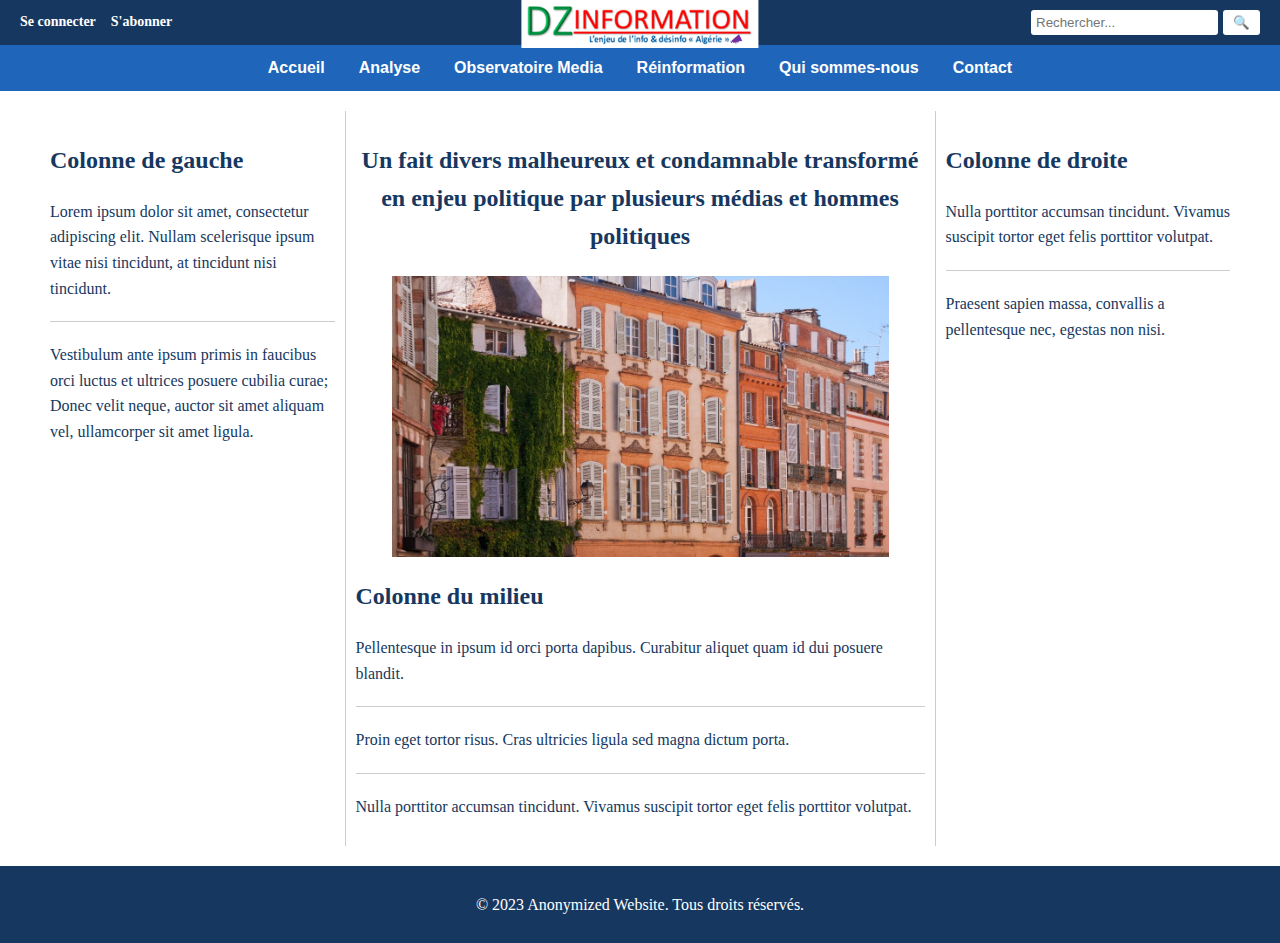
==== index.html @ 715b8553 "Update index.html" ====
<!DOCTYPE html>
<html lang="fr">
<head>
    <meta charset="UTF-8">
    <meta name="viewport" content="width=device-width, initial-scale=1.0">
    <title>Anonymized Website</title>
    <style>
        /* Styles généraux */
        body {
            font-family: 'Noto Serif', Georgia, Verdana, Times, 'Times New Roman', Garamond, Palatino, serif;
            font-size: 16px;
            line-height: 1.6;
            margin: 0;
            padding: 0;
            background-color: #fff;
            color: #163860;
        }

        /* En-tête */
        .header {
            background-color: #163860;
            color: #fff;
            padding: 10px 20px;
            display: flex;
            justify-content: space-between;
            align-items: center;
            position: relative;
        }

        .header .logo {
            height: 50px;
            position: absolute;
            left: 50%;
            transform: translateX(-50%);
        }

        .header .auth-links {
            display: flex;
            gap: 15px;
            font-size: 14px;
        }

        .header .auth-links a {
            color: #fff;
            text-decoration: none;
            font-weight: 600;
        }

        .header .auth-links a:hover {
            color: #1f66ba;
        }

        .header .search {
            display: flex;
            align-items: center;
        }

        .header .search input {
            padding: 5px;
            border: none;
            border-radius: 3px;
            font-family: 'Source Sans Pro', Arial, sans-serif;
        }

        .header .search button {
            padding: 5px 10px;
            background-color: #fff;
            border: none;
            border-radius: 3px;
            margin-left: 5px;
            cursor: pointer;
            font-family: 'Source Sans Pro', Arial, sans-serif;
        }

        /* Menu de navigation */
        .nav-menu {
            background-color: #1f66ba;
            padding: 10px;
            text-align: center;
        }

        .nav-menu a {
            color: #fff;
            text-decoration: none;
            margin: 0 15px;
            font-weight: 600;
            font-family: 'Source Sans Pro', Arial, sans-serif;
        }

        .nav-menu a:hover {
            color: #163860;
        }

        /* Conteneur pour les colonnes */
        .container {
            display: flex;
            max-width: 1200px;
            margin: 20px auto;
            padding: 0 20px;
        }

        /* Colonnes */
        .column {
            padding: 10px;
            border-right: 1px solid #ccc;
        }

        .column:last-child {
            border-right: none;
        }

        /* Colonne du milieu plus large */
        .column.middle {
            flex: 2;
        }

        .column.left,
        .column.right {
            flex: 1;
        }

        /* Séparateurs */
        .separator {
            border-top: 1px solid #ccc;
            margin: 20px 0;
        }

        /* Pied de page */
        .footer {
            background-color: #163860;
            color: #fff;
            text-align: center;
            padding: 10px;
            margin-top: 20px;
        }

        /* Styles pour le titre et la photo */
        .middle-column-content {
            text-align: center;
            margin: 20px 0;
        }

        .middle-column-content .title {
            font-size: 24px;
            font-weight: bold;
            margin-bottom: 20px;
        }

        .middle-column-content .photo {
            width: 13.15cm;
            height: 7.44cm;
            background-color: #ccc; /* Remplacez par l'URL de votre photo */
            background-size: cover;
            background-position: center;
            margin: 0 auto; /* Centrer la photo */
        }
    </style>
    <link rel="stylesheet" href="style.css">
</head>
<body>
    <!-- En-tête -->
    <div class="header">
        <!-- Liens d'authentification -->
        <div class="auth-links">
            <a href="#">Se connecter</a>
            <a href="#">S'abonner</a>
        </div>

        <!-- Logo -->
        <img src="Logo.png" alt="Logo" class="logo">

        <!-- Champ de recherche -->
        <div class="search">
            <input type="text" placeholder="Rechercher...">
            <button>🔍</button>
        </div>
    </div>

    <!-- Menu de navigation -->
    <div class="nav-menu">
        <a href="#">Accueil</a>
        <a href="#">Analyse</a>
        <a href="#">Observatoire Media</a>
        <a href="#">Réinformation</a>
        <a href="#">Qui sommes-nous</a>
        <a href="#">Contact</a>
    </div>

    <!-- Conteneur pour les colonnes -->
    <div class="container">
        <!-- Colonne de gauche -->
        <div class="column left">
            <h2>Colonne de gauche</h2>
            <p>Lorem ipsum dolor sit amet, consectetur adipiscing elit. Nullam scelerisque ipsum vitae nisi tincidunt, at tincidunt nisi tincidunt.</p>
            <div class="separator"></div>
            <p>Vestibulum ante ipsum primis in faucibus orci luctus et ultrices posuere cubilia curae; Donec velit neque, auctor sit amet aliquam vel, ullamcorper sit amet ligula.</p>
        </div>

        <!-- Colonne du milieu -->
        <div class="column middle">
            <!-- Titre et photo -->
            <div class="middle-column-content">
                <div class="title">
                    Un fait divers malheureux et condamnable transformé en enjeu politique par plusieurs médias et hommes politiques
                </div>
               <div class="photo" style="background-image: url('Pic1.png');"></div>
            </div>

            <h2>Colonne du milieu</h2>
            <p>Pellentesque in ipsum id orci porta dapibus. Curabitur aliquet quam id dui posuere blandit.</p>
            <div class="separator"></div>
            <p>Proin eget tortor risus. Cras ultricies ligula sed magna dictum porta.</p>
            <div class="separator"></div>
            <p>Nulla porttitor accumsan tincidunt. Vivamus suscipit tortor eget felis porttitor volutpat.</p>
        </div>

        <!-- Colonne de droite -->
        <div class="column right">
            <h2>Colonne de droite</h2>
            <p>Nulla porttitor accumsan tincidunt. Vivamus suscipit tortor eget felis porttitor volutpat.</p>
            <div class="separator"></div>
            <p>Praesent sapien massa, convallis a pellentesque nec, egestas non nisi.</p>
        </div>
    </div>

    <!-- Pied de page -->
    <div class="footer">
        <p>&copy; 2023 Anonymized Website. Tous droits réservés.</p>
    </div>
</body>
</html>
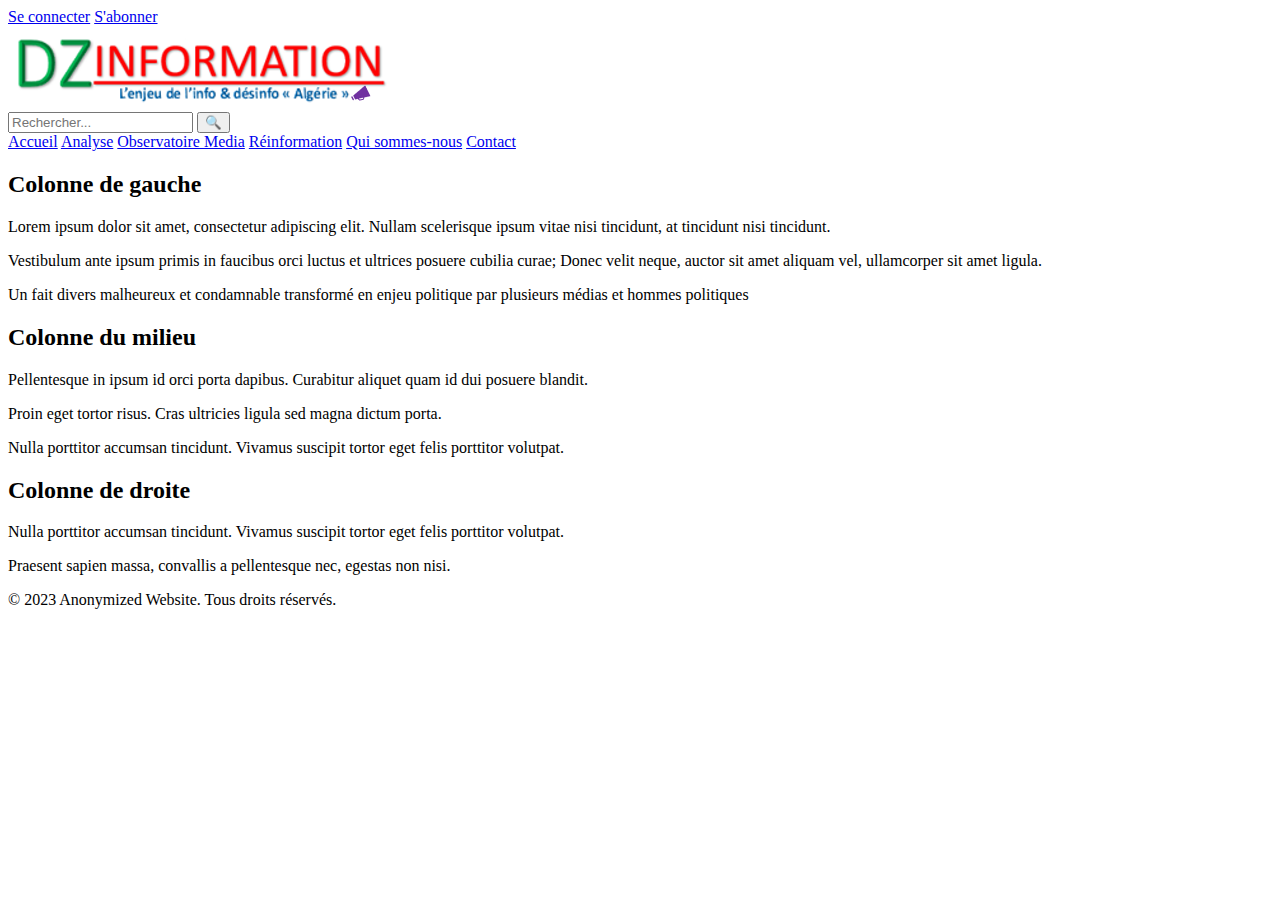
==== commit 97c9c2ab: "Update index.html" ====
--- a/index.html
+++ b/index.html
@@ -1,161 +1,11 @@
 <!DOCTYPE html>
 <html lang="fr">
+<head>
 <head>
     <meta charset="UTF-8">
     <meta name="viewport" content="width=device-width, initial-scale=1.0">
     <title>Anonymized Website</title>
-    <style>
-        /* Styles généraux */
-        body {
-            font-family: 'Noto Serif', Georgia, Verdana, Times, 'Times New Roman', Garamond, Palatino, serif;
-            font-size: 16px;
-            line-height: 1.6;
-            margin: 0;
-            padding: 0;
-            background-color: #fff;
-            color: #163860;
-        }
-
-        /* En-tête */
-        .header {
-            background-color: #163860;
-            color: #fff;
-            padding: 10px 20px;
-            display: flex;
-            justify-content: space-between;
-            align-items: center;
-            position: relative;
-        }
-
-        .header .logo {
-            height: 50px;
-            position: absolute;
-            left: 50%;
-            transform: translateX(-50%);
-        }
-
-        .header .auth-links {
-            display: flex;
-            gap: 15px;
-            font-size: 14px;
-        }
-
-        .header .auth-links a {
-            color: #fff;
-            text-decoration: none;
-            font-weight: 600;
-        }
-
-        .header .auth-links a:hover {
-            color: #1f66ba;
-        }
-
-        .header .search {
-            display: flex;
-            align-items: center;
-        }
-
-        .header .search input {
-            padding: 5px;
-            border: none;
-            border-radius: 3px;
-            font-family: 'Source Sans Pro', Arial, sans-serif;
-        }
-
-        .header .search button {
-            padding: 5px 10px;
-            background-color: #fff;
-            border: none;
-            border-radius: 3px;
-            margin-left: 5px;
-            cursor: pointer;
-            font-family: 'Source Sans Pro', Arial, sans-serif;
-        }
-
-        /* Menu de navigation */
-        .nav-menu {
-            background-color: #1f66ba;
-            padding: 10px;
-            text-align: center;
-        }
-
-        .nav-menu a {
-            color: #fff;
-            text-decoration: none;
-            margin: 0 15px;
-            font-weight: 600;
-            font-family: 'Source Sans Pro', Arial, sans-serif;
-        }
-
-        .nav-menu a:hover {
-            color: #163860;
-        }
-
-        /* Conteneur pour les colonnes */
-        .container {
-            display: flex;
-            max-width: 1200px;
-            margin: 20px auto;
-            padding: 0 20px;
-        }
-
-        /* Colonnes */
-        .column {
-            padding: 10px;
-            border-right: 1px solid #ccc;
-        }
-
-        .column:last-child {
-            border-right: none;
-        }
-
-        /* Colonne du milieu plus large */
-        .column.middle {
-            flex: 2;
-        }
-
-        .column.left,
-        .column.right {
-            flex: 1;
-        }
-
-        /* Séparateurs */
-        .separator {
-            border-top: 1px solid #ccc;
-            margin: 20px 0;
-        }
-
-        /* Pied de page */
-        .footer {
-            background-color: #163860;
-            color: #fff;
-            text-align: center;
-            padding: 10px;
-            margin-top: 20px;
-        }
-
-        /* Styles pour le titre et la photo */
-        .middle-column-content {
-            text-align: center;
-            margin: 20px 0;
-        }
-
-        .middle-column-content .title {
-            font-size: 24px;
-            font-weight: bold;
-            margin-bottom: 20px;
-        }
-
-        .middle-column-content .photo {
-            width: 13.15cm;
-            height: 7.44cm;
-            background-color: #ccc; /* Remplacez par l'URL de votre photo */
-            background-size: cover;
-            background-position: center;
-            margin: 0 auto; /* Centrer la photo */
-        }
-    </style>
-    <link rel="stylesheet" href="style.css">
+    <link rel="stylesheet" href="style.css"> <!-- Lien vers le CSS externe -->
 </head>
 <body>
     <!-- En-tête -->
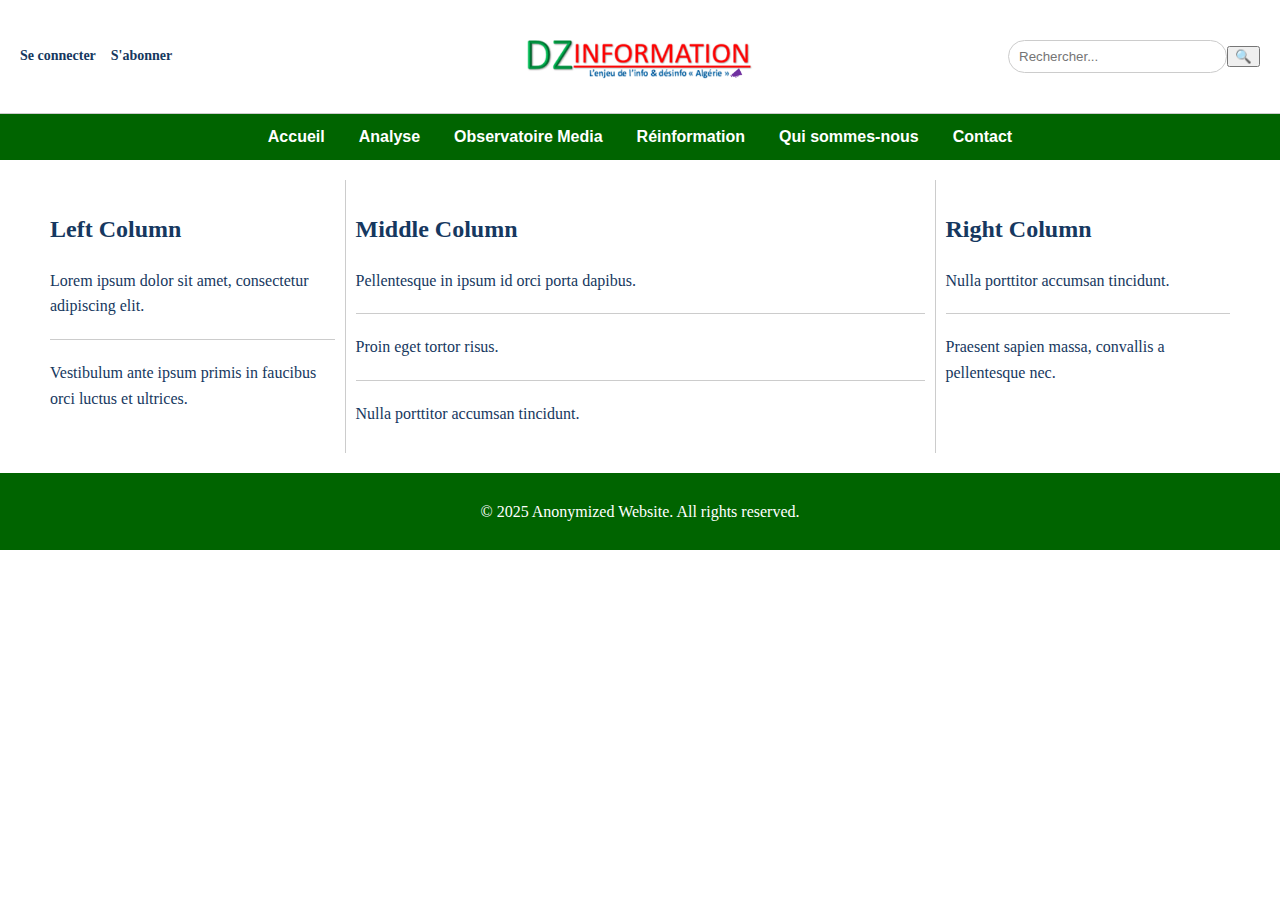
==== commit 4c92295e: "Update index.html" ====
--- a/index.html
+++ b/index.html
@@ -1,32 +1,26 @@
 <!DOCTYPE html>
 <html lang="fr">
 <head>
-<head>
-    <meta charset="UTF-8">
-    <meta name="viewport" content="width=device-width, initial-scale=1.0">
-    <title>Anonymized Website</title>
-    <link rel="stylesheet" href="style.css"> <!-- Lien vers le CSS externe -->
+    <meta charset="utf-8">
+    <meta name="viewport" content="width=device-width, initial-scale=1, minimum-scale=1">
+    <title>Anonymized Three-Column Layout with Header and Navigation</title>
+    <link rel="stylesheet" href="styles.css">
 </head>
 <body>
-    <!-- En-tête -->
+    <!-- Header -->
     <div class="header">
-        <!-- Liens d'authentification -->
         <div class="auth-links">
             <a href="#">Se connecter</a>
             <a href="#">S'abonner</a>
         </div>
-
-        <!-- Logo -->
         <img src="Logo.png" alt="Logo" class="logo">
-
-        <!-- Champ de recherche -->
         <div class="search">
             <input type="text" placeholder="Rechercher...">
             <button>🔍</button>
         </div>
     </div>
 
-    <!-- Menu de navigation -->
+    <!-- Navigation Menu -->
     <div class="nav-menu">
         <a href="#">Accueil</a>
         <a href="#">Analyse</a>
@@ -36,46 +30,33 @@
         <a href="#">Contact</a>
     </div>
 
-    <!-- Conteneur pour les colonnes -->
+    <!-- Three-Column Layout -->
     <div class="container">
-        <!-- Colonne de gauche -->
         <div class="column left">
-            <h2>Colonne de gauche</h2>
-            <p>Lorem ipsum dolor sit amet, consectetur adipiscing elit. Nullam scelerisque ipsum vitae nisi tincidunt, at tincidunt nisi tincidunt.</p>
+            <h2>Left Column</h2>
+            <p>Lorem ipsum dolor sit amet, consectetur adipiscing elit.</p>
             <div class="separator"></div>
-            <p>Vestibulum ante ipsum primis in faucibus orci luctus et ultrices posuere cubilia curae; Donec velit neque, auctor sit amet aliquam vel, ullamcorper sit amet ligula.</p>
+            <p>Vestibulum ante ipsum primis in faucibus orci luctus et ultrices.</p>
         </div>
-
-        <!-- Colonne du milieu -->
         <div class="column middle">
-            <!-- Titre et photo -->
-            <div class="middle-column-content">
-                <div class="title">
-                    Un fait divers malheureux et condamnable transformé en enjeu politique par plusieurs médias et hommes politiques
-                </div>
-               <div class="photo" style="background-image: url('Pic1.png');"></div>
-            </div>
-
-            <h2>Colonne du milieu</h2>
-            <p>Pellentesque in ipsum id orci porta dapibus. Curabitur aliquet quam id dui posuere blandit.</p>
+            <h2>Middle Column</h2>
+            <p>Pellentesque in ipsum id orci porta dapibus.</p>
             <div class="separator"></div>
-            <p>Proin eget tortor risus. Cras ultricies ligula sed magna dictum porta.</p>
+            <p>Proin eget tortor risus.</p>
             <div class="separator"></div>
-            <p>Nulla porttitor accumsan tincidunt. Vivamus suscipit tortor eget felis porttitor volutpat.</p>
+            <p>Nulla porttitor accumsan tincidunt.</p>
         </div>
-
-        <!-- Colonne de droite -->
         <div class="column right">
-            <h2>Colonne de droite</h2>
-            <p>Nulla porttitor accumsan tincidunt. Vivamus suscipit tortor eget felis porttitor volutpat.</p>
+            <h2>Right Column</h2>
+            <p>Nulla porttitor accumsan tincidunt.</p>
             <div class="separator"></div>
-            <p>Praesent sapien massa, convallis a pellentesque nec, egestas non nisi.</p>
+            <p>Praesent sapien massa, convallis a pellentesque nec.</p>
         </div>
     </div>
 
-    <!-- Pied de page -->
+    <!-- Footer -->
     <div class="footer">
-        <p>&copy; 2023 Anonymized Website. Tous droits réservés.</p>
+        <p>&copy; 2025 Anonymized Website. All rights reserved.</p>
     </div>
 </body>
 </html>
--- a/styles.css
+++ b/styles.css
@@ -0,0 +1,145 @@
+/* Styles généraux */
+body {
+    font-family: 'Noto Serif', Georgia, Verdana, Times, 'Times New Roman', Garamond, Palatino, serif;
+    font-size: 16px;
+    line-height: 1.6;
+    margin: 0;
+    padding: 0;
+    background-color: #fff;
+    color: #163860;
+}
+
+/* En-tête */
+.header {
+    background-color: #fff; /* Fond blanc */
+    color: #163860; /* Couleur du texte */
+    padding: 40px 20px; /* Hauteur doublée */
+    display: flex;
+    justify-content: space-between;
+    align-items: center;
+    position: relative;
+    border-bottom: 1px solid #ccc; /* Ligne de séparation */
+}
+
+.header .logo {
+    height: 50px;
+    position: absolute;
+    left: 50%;
+    transform: translateX(-50%);
+}
+
+.header .auth-links {
+    display: flex;
+    gap: 15px;
+    font-size: 14px;
+}
+
+.header .auth-links a {
+    color: #163860; /* Couleur du texte */
+    text-decoration: none;
+    font-weight: 600;
+}
+
+.header .auth-links a:hover {
+    color: #1f66ba;
+}
+
+.header .search {
+    display: flex;
+    align-items: center;
+}
+
+.header .search input {
+    padding: 8px 30px 8px 10px; /* Padding pour la loupe */
+    border: 1px solid #ccc;
+    border-radius: 20px;
+    font-family: 'Source Sans Pro', Arial, sans-serif;
+    background-image: url('search-icon.png'); /* Ajoutez une icône de loupe */
+    background-repeat: no-repeat;
+    background-position: right 10px center;
+    background-size: 16px;
+}
+
+/* Menu de navigation */
+.nav-menu {
+    background-color: #006400; /* Vert foncé */
+    padding: 10px;
+    text-align: center;
+}
+
+.nav-menu a {
+    color: #fff;
+    text-decoration: none;
+    margin: 0 15px;
+    font-weight: 600;
+    font-family: 'Source Sans Pro', Arial, sans-serif;
+}
+
+.nav-menu a:hover {
+    color: #ffcc00; /* Couleur au survol */
+}
+
+/* Conteneur pour les colonnes */
+.container {
+    display: flex;
+    max-width: 1200px;
+    margin: 20px auto;
+    padding: 0 20px;
+}
+
+/* Colonnes */
+.column {
+    padding: 10px;
+    border-right: 1px solid #ccc;
+}
+
+.column:last-child {
+    border-right: none;
+}
+
+/* Colonne du milieu plus large */
+.column.middle {
+    flex: 2;
+}
+
+.column.left,
+.column.right {
+    flex: 1;
+}
+
+/* Séparateurs */
+.separator {
+    border-top: 1px solid #ccc;
+    margin: 20px 0;
+}
+
+/* Pied de page */
+.footer {
+    background-color: #006400; /* Vert foncé */
+    color: #fff;
+    text-align: center;
+    padding: 10px;
+    margin-top: 20px;
+}
+
+/* Styles pour le titre et la photo */
+.middle-column-content {
+    text-align: left; /* Titre aligné à gauche */
+    margin: 20px 0;
+}
+
+.middle-column-content .title {
+    font-size: 24px;
+    font-weight: bold;
+    margin-bottom: 20px;
+}
+
+.middle-column-content .photo {
+    width: calc(100% - 40px); /* Taille avec padding de 20px */
+    height: 300px; /* Ajustez la hauteur selon vos besoins */
+    background-image: url('Pic1.jpg'); /* Nouvelle photo */
+    background-size: cover;
+    background-position: center;
+    margin: 0 auto; /* Centrer la photo */
+    padding: 20px; /* Padding de 20px */
+}
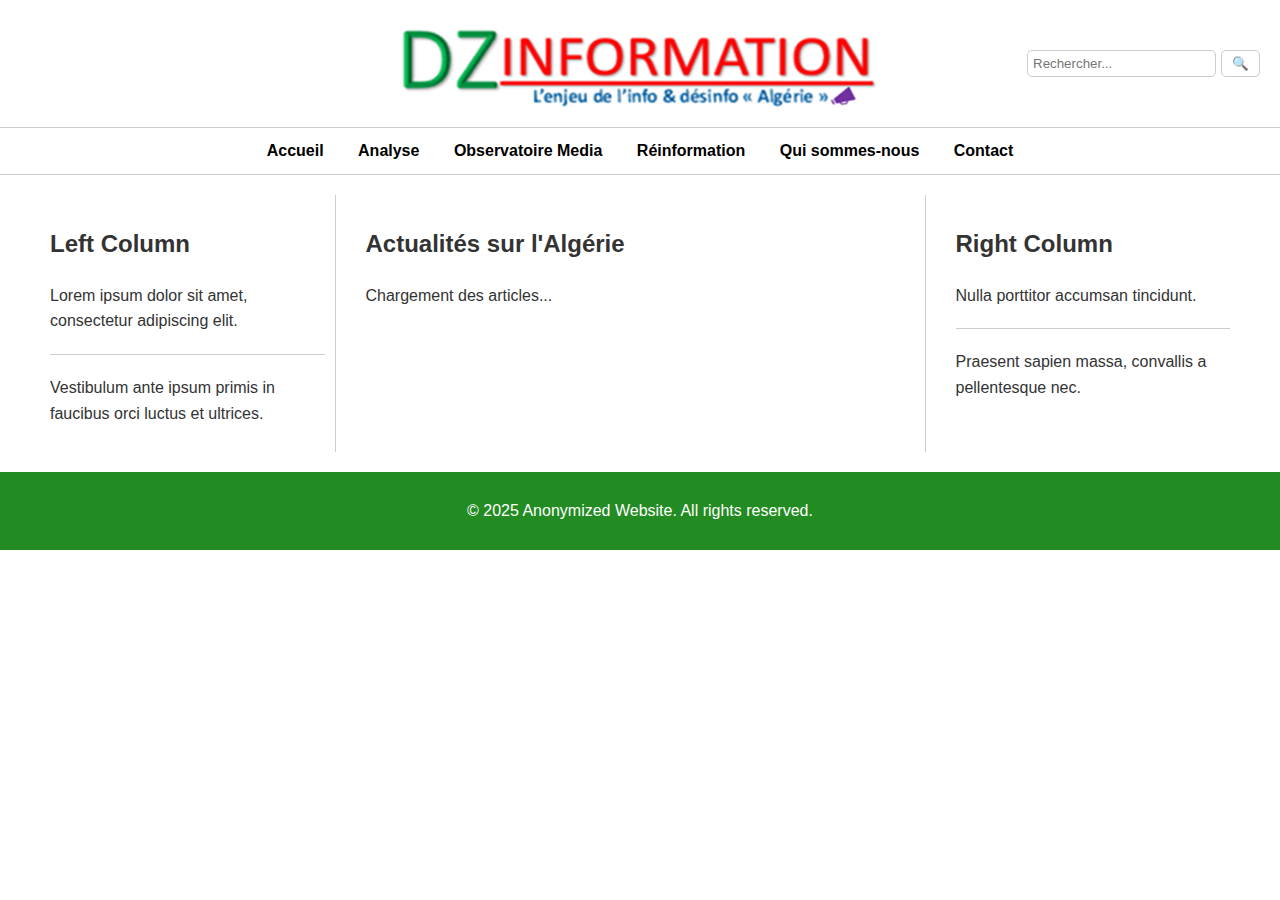
==== commit 6378b3ee: "Update index.html" ====
--- a/index.html
+++ b/index.html
@@ -38,14 +38,11 @@
             <div class="separator"></div>
             <p>Vestibulum ante ipsum primis in faucibus orci luctus et ultrices.</p>
         </div>
-        <div class="column middle">
-            <h2>Middle Column</h2>
-            <p>Pellentesque in ipsum id orci porta dapibus.</p>
-            <div class="separator"></div>
-            <p>Proin eget tortor risus.</p>
-            <div class="separator"></div>
-            <p>Nulla porttitor accumsan tincidunt.</p>
-        </div>
+     <div class="column middle">
+    <h2>Actualités sur l'Algérie</h2>
+    <div id="news">Chargement des articles...</div>
+</div>
+
         <div class="column right">
             <h2>Right Column</h2>
             <p>Nulla porttitor accumsan tincidunt.</p>
--- a/styles.css
+++ b/styles.css
@@ -1,28 +1,28 @@
-/* Styles généraux */
+/* Global Styles */
 body {
-    font-family: 'Noto Serif', Georgia, Verdana, Times, 'Times New Roman', Garamond, Palatino, serif;
-    font-size: 16px;
+    font-family: Arial, sans-serif;
     line-height: 1.6;
     margin: 0;
     padding: 0;
     background-color: #fff;
-    color: #163860;
+    color: #333;
 }
 
-/* En-tête */
+/* Header */
 .header {
-    background-color: #fff; /* Fond blanc */
-    color: #163860; /* Couleur du texte */
-    padding: 40px 20px; /* Hauteur doublée */
+    background-color: #fff;
+    color: #fff;
+    padding: 50px 20px;
     display: flex;
     justify-content: space-between;
     align-items: center;
+    flex-wrap: wrap;
     position: relative;
-    border-bottom: 1px solid #ccc; /* Ligne de séparation */
 }
 
 .header .logo {
-    height: 50px;
+    height: 100px;
+    max-width: 100%;
     position: absolute;
     left: 50%;
     transform: translateX(-50%);
@@ -31,17 +31,18 @@
 .header .auth-links {
     display: flex;
     gap: 15px;
-    font-size: 14px;
+    font-size: 0.9rem;
 }
 
 .header .auth-links a {
-    color: #163860; /* Couleur du texte */
+    color: #fff;
     text-decoration: none;
-    font-weight: 600;
+    font-weight: bold;
+    transition: color 0.3s;
 }
 
 .header .auth-links a:hover {
-    color: #1f66ba;
+    color: #ddd;
 }
 
 .header .search {
@@ -50,44 +51,55 @@
 }
 
 .header .search input {
-    padding: 8px 30px 8px 10px; /* Padding pour la loupe */
+    padding: 5px;
     border: 1px solid #ccc;
-    border-radius: 20px;
-    font-family: 'Source Sans Pro', Arial, sans-serif;
-    background-image: url('search-icon.png'); /* Ajoutez une icône de loupe */
-    background-repeat: no-repeat;
-    background-position: right 10px center;
-    background-size: 16px;
+    border-radius: 5px;
 }
 
-/* Menu de navigation */
+.header .search button {
+    padding: 5px 10px;
+    background-color: #fff;
+    border: 1px solid #ccc;
+    border-radius: 5px;
+    margin-left: 5px;
+    cursor: pointer;
+    transition: background 0.3s;
+}
+
+.header .search button:hover {
+    background-color: #f0f0f0;
+}
+
+/* Navigation Menu */
 .nav-menu {
-    background-color: #006400; /* Vert foncé */
+    background-color: #fff;
     padding: 10px;
     text-align: center;
+    border-top: 1px solid #ccc; /* Ligne grise fine entre le menu et le header */
+    border-bottom: 1px solid #ccc; /* Ligne fine entre le menu et la page */
 }
 
 .nav-menu a {
-    color: #fff;
+    color: #000;
     text-decoration: none;
     margin: 0 15px;
-    font-weight: 600;
-    font-family: 'Source Sans Pro', Arial, sans-serif;
+    font-weight: bold;
+    transition: text-decoration 0.3s;
 }
 
 .nav-menu a:hover {
-    color: #ffcc00; /* Couleur au survol */
+    text-decoration: underline;
 }
 
-/* Conteneur pour les colonnes */
+/* Container */
 .container {
     display: flex;
     max-width: 1200px;
     margin: 20px auto;
     padding: 0 20px;
+    gap: 20px;
 }
 
-/* Colonnes */
 .column {
     padding: 10px;
     border-right: 1px solid #ccc;
@@ -97,49 +109,52 @@
     border-right: none;
 }
 
-/* Colonne du milieu plus large */
 .column.middle {
     flex: 2;
 }
 
-.column.left,
-.column.right {
+.column.left, .column.right {
     flex: 1;
 }
 
-/* Séparateurs */
 .separator {
     border-top: 1px solid #ccc;
     margin: 20px 0;
 }
 
-/* Pied de page */
+/* Footer */
 .footer {
-    background-color: #006400; /* Vert foncé */
+    background-color: #228B22;
     color: #fff;
     text-align: center;
     padding: 10px;
     margin-top: 20px;
 }
 
-/* Styles pour le titre et la photo */
-.middle-column-content {
-    text-align: left; /* Titre aligné à gauche */
-    margin: 20px 0;
+/* Responsive Design */
+@media (max-width: 1024px) {
+    .container {
+        flex-direction: column;
+    }
+
+    .column {
+        border-right: none;
+    }
+
+    .header {
+        flex-direction: column;
+        align-items: center;
+        text-align: center;
+    }
+
+    .header .auth-links, .header .search {
+        margin-top: 10px;
+    }
 }
 
-.middle-column-content .title {
-    font-size: 24px;
-    font-weight: bold;
-    margin-bottom: 20px;
+@media (max-width: 768px) {
+    .nav-menu a {
+        display: block;
+        margin: 10px 0;
+    }
 }
-
-.middle-column-content .photo {
-    width: calc(100% - 40px); /* Taille avec padding de 20px */
-    height: 300px; /* Ajustez la hauteur selon vos besoins */
-    background-image: url('Pic1.jpg'); /* Nouvelle photo */
-    background-size: cover;
-    background-position: center;
-    margin: 0 auto; /* Centrer la photo */
-    padding: 20px; /* Padding de 20px */
-}
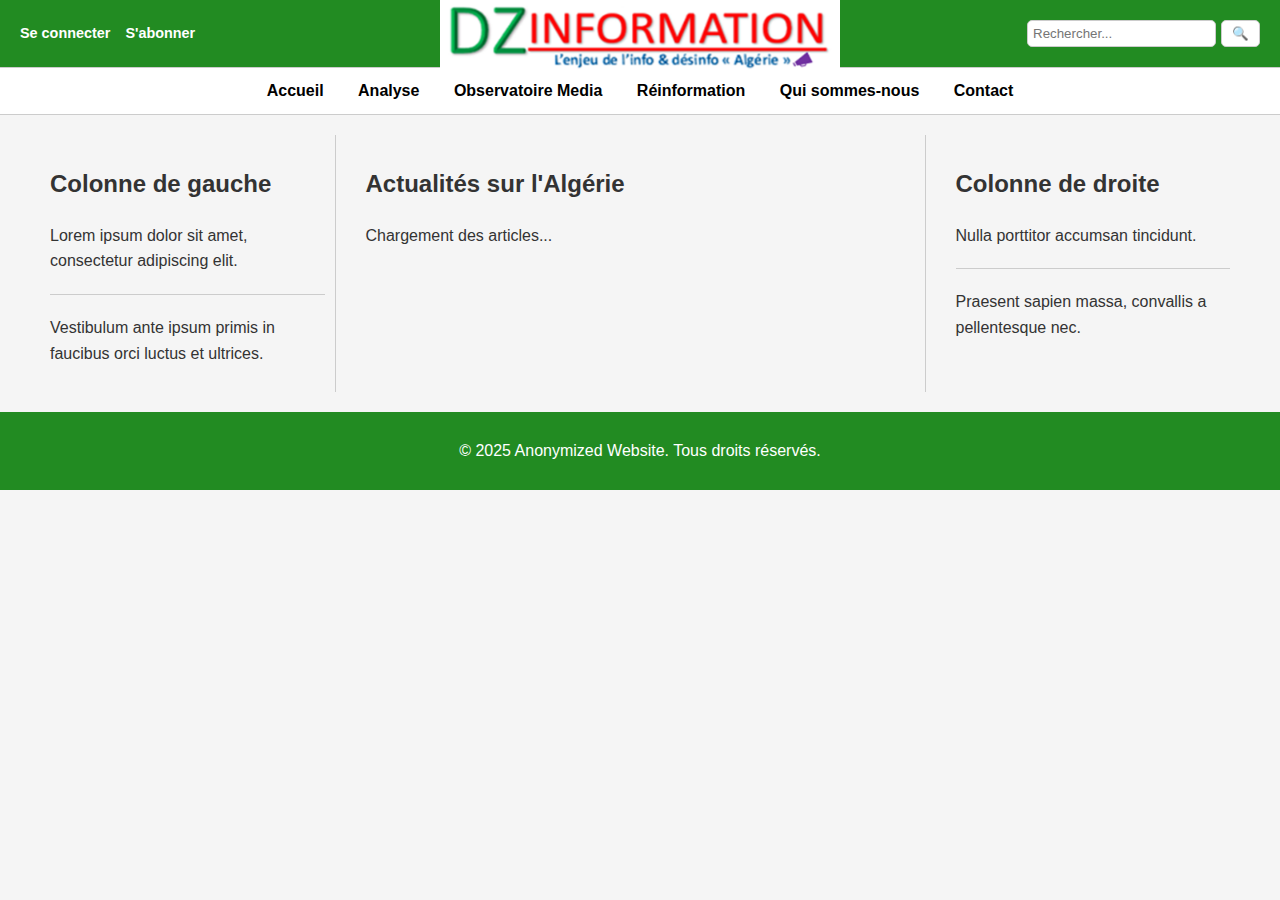
==== commit 44109e9a: "Update index.html" ====
--- a/index.html
+++ b/index.html
@@ -3,12 +3,13 @@
 <head>
     <meta charset="utf-8">
     <meta name="viewport" content="width=device-width, initial-scale=1, minimum-scale=1">
-    <title>Anonymized Three-Column Layout with Header and Navigation</title>
-    <link rel="stylesheet" href="styles.css">
+    <title>Actualités Algérie - Analyse</title>
+    <link rel="stylesheet" href="styles.css"> <!-- Lien vers le fichier CSS -->
+    <script src="newsapi.js" defer></script> <!-- Lien vers le fichier JavaScript -->
 </head>
 <body>
     <!-- Header -->
-    <div class="header">
+    <header class="header">
         <div class="auth-links">
             <a href="#">Se connecter</a>
             <a href="#">S'abonner</a>
@@ -18,42 +19,44 @@
             <input type="text" placeholder="Rechercher...">
             <button>🔍</button>
         </div>
-    </div>
+    </header>
 
     <!-- Navigation Menu -->
-    <div class="nav-menu">
+    <nav class="nav-menu">
         <a href="#">Accueil</a>
         <a href="#">Analyse</a>
         <a href="#">Observatoire Media</a>
         <a href="#">Réinformation</a>
         <a href="#">Qui sommes-nous</a>
         <a href="#">Contact</a>
-    </div>
+    </nav>
 
-    <!-- Three-Column Layout -->
-    <div class="container">
+    <!-- Main Content -->
+    <main class="container">
         <div class="column left">
-            <h2>Left Column</h2>
+            <h2>Colonne de gauche</h2>
             <p>Lorem ipsum dolor sit amet, consectetur adipiscing elit.</p>
             <div class="separator"></div>
             <p>Vestibulum ante ipsum primis in faucibus orci luctus et ultrices.</p>
         </div>
-     <div class="column middle">
-    <h2>Actualités sur l'Algérie</h2>
-    <div id="news">Chargement des articles...</div>
-</div>
+
+        <!-- Colonne du milieu pour les actualités -->
+        <div class="column middle">
+            <h2>Actualités sur l'Algérie</h2>
+            <div id="news">Chargement des articles...</div> <!-- Les articles s'afficheront ici -->
+        </div>
 
         <div class="column right">
-            <h2>Right Column</h2>
+            <h2>Colonne de droite</h2>
             <p>Nulla porttitor accumsan tincidunt.</p>
             <div class="separator"></div>
             <p>Praesent sapien massa, convallis a pellentesque nec.</p>
         </div>
-    </div>
+    </main>
 
     <!-- Footer -->
-    <div class="footer">
-        <p>&copy; 2025 Anonymized Website. All rights reserved.</p>
-    </div>
+    <footer class="footer">
+        <p>&copy; 2025 Anonymized Website. Tous droits réservés.</p>
+    </footer>
 </body>
 </html>
--- a/styles.css
+++ b/styles.css
@@ -4,15 +4,15 @@
     line-height: 1.6;
     margin: 0;
     padding: 0;
-    background-color: #fff;
+    background-color: #f5f5f5;
     color: #333;
 }
 
 /* Header */
 .header {
-    background-color: #fff;
+    background-color: #228B22;
     color: #fff;
-    padding: 50px 20px;
+    padding: 20px;
     display: flex;
     justify-content: space-between;
     align-items: center;
@@ -21,7 +21,7 @@
 }
 
 .header .logo {
-    height: 100px;
+    height: 80px;
     max-width: 100%;
     position: absolute;
     left: 50%;
@@ -75,8 +75,8 @@
     background-color: #fff;
     padding: 10px;
     text-align: center;
-    border-top: 1px solid #ccc; /* Ligne grise fine entre le menu et le header */
-    border-bottom: 1px solid #ccc; /* Ligne fine entre le menu et la page */
+    border-top: 1px solid #ccc;
+    border-bottom: 1px solid #ccc;
 }
 
 .nav-menu a {
@@ -120,6 +120,46 @@
 .separator {
     border-top: 1px solid #ccc;
     margin: 20px 0;
+}
+
+/* ✅ Style pour les actualités */
+.news-item {
+    background: #fff;
+    padding: 15px;
+    margin-bottom: 15px;
+    border-radius: 8px;
+    box-shadow: 0px 4px 6px rgba(0, 0, 0, 0.1);
+}
+
+.news-item h2 {
+    font-size: 1.2rem;
+    margin-bottom: 10px;
+    color: #333;
+}
+
+.news-item p {
+    font-size: 0.9rem;
+    color: #666;
+}
+
+.news-item img {
+    max-width: 100%;
+    height: auto;
+    border-radius: 8px;
+    margin: 10px 0;
+}
+
+.news-item a {
+    display: inline-block;
+    margin-top: 10px;
+    text-decoration: none;
+    font-weight: bold;
+    color: #228B22;
+    transition: color 0.3s;
+}
+
+.news-item a:hover {
+    color: #005500;
 }
 
 /* Footer */
